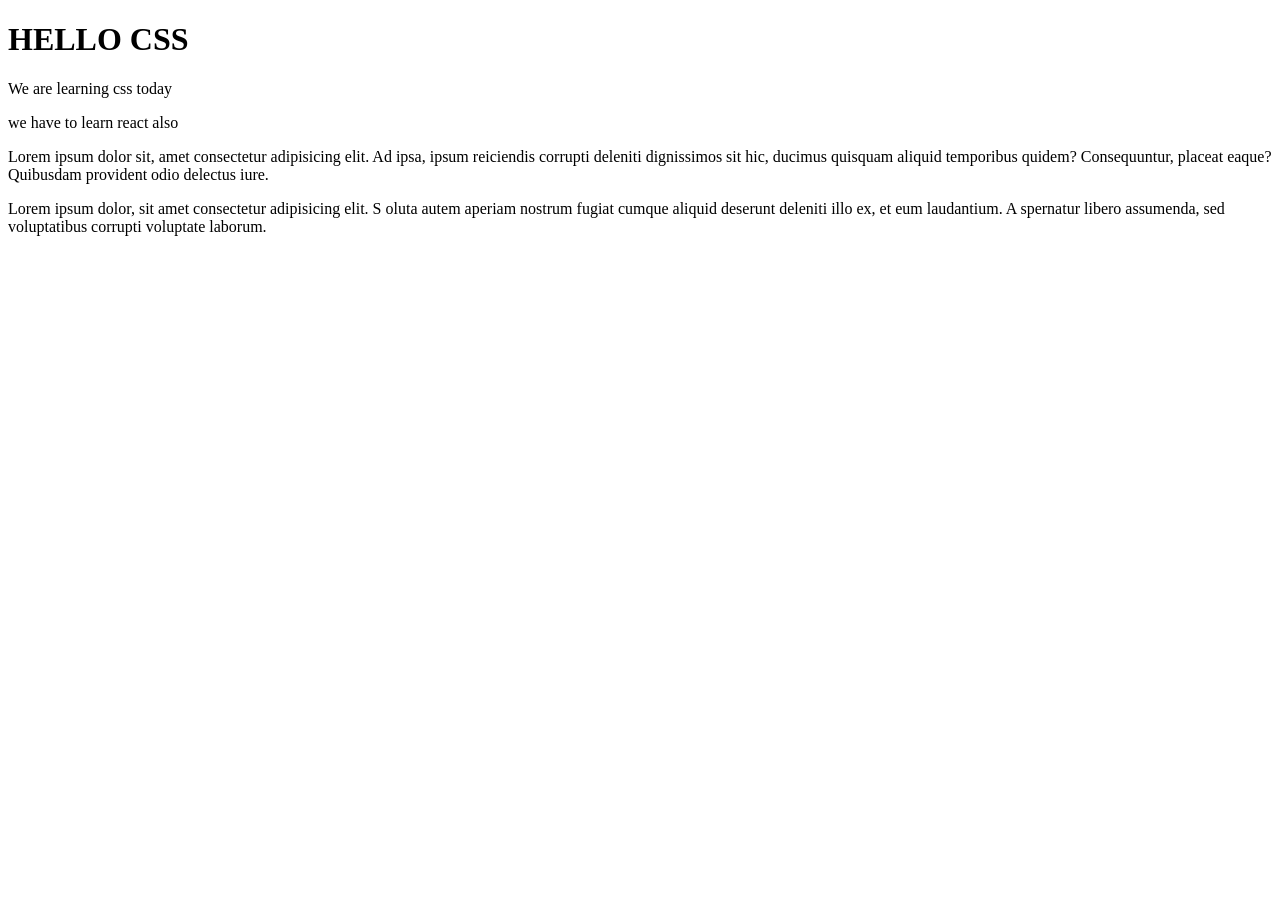
==== index.html @ c3c4a1ae "I hava created index file" ====
<!DOCTYPE html>
<html lang="en">
<head>
    <meta charset="UTF-8">
    <meta name="viewport" content="width=device-width, initial-scale=1.0">
    <title>Document</title>
     <link rel="stylesheet" href="style.css">
</head>
<body>
    <h1> HELLO CSS</h1>
    <p id="para1">We are learning css today</p>
    <p>we have to learn react also</p>

<!--class creation-->
<p class="A">Lorem ipsum dolor sit, amet consectetur adipisicing elit.
     Ad ipsa, ipsum reiciendis corrupti deleniti dignissimos sit hic, 
     ducimus quisquam aliquid temporibus quidem? 
    Consequuntur, placeat eaque? Quibusdam provident odio delectus iure.</p>


    <p>Lorem ipsum dolor, sit amet consectetur adipisicing elit. S
        oluta autem aperiam nostrum fugiat cumque aliquid deserunt deleniti illo ex, et eum laudantium. A
        spernatur libero assumenda, sed voluptatibus corrupti voluptate laborum.</p>

</body>
</html>
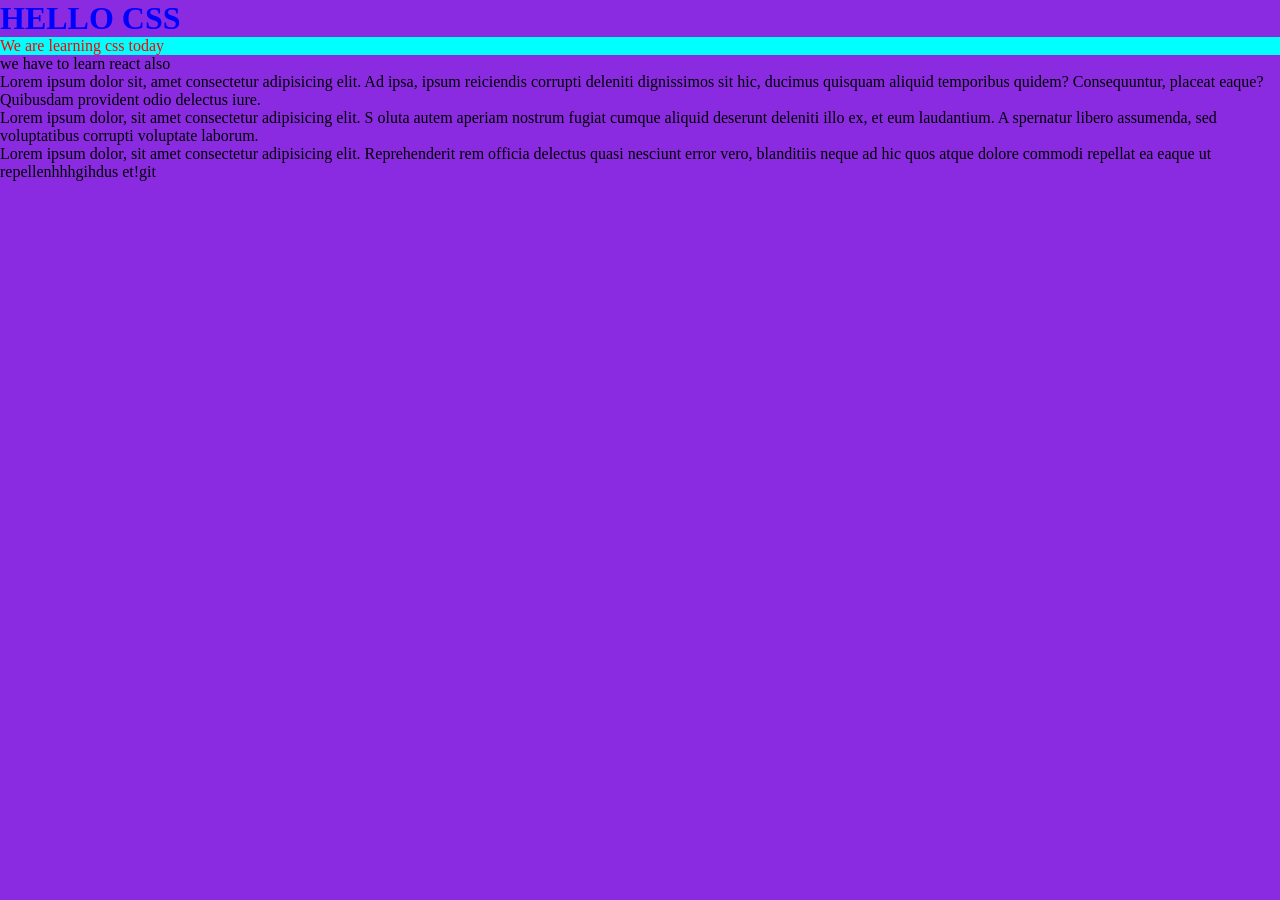
==== commit 216e210e: "navigation page" ====
--- a/index.html
+++ b/index.html
@@ -21,6 +21,8 @@
     <p>Lorem ipsum dolor, sit amet consectetur adipisicing elit. S
         oluta autem aperiam nostrum fugiat cumque aliquid deserunt deleniti illo ex, et eum laudantium. A
         spernatur libero assumenda, sed voluptatibus corrupti voluptate laborum.</p>
+        <p>Lorem ipsum dolor, sit amet consectetur adipisicing elit. Reprehenderit rem officia delectus quasi nesciunt error vero,
+         blanditiis neque ad hic quos atque dolore commodi repellat ea eaque ut repellenhhhgihdus et!git</p>
 
 </body>
 </html>
--- a/style.css
+++ b/style.css
@@ -0,0 +1,57 @@
+/* css code inside  */
+/*universal selector */
+*{
+
+    margin:0;
+    padding: 0;
+    background-color: blueviolet;
+}
+
+h1{
+color: blue;
+
+}
+
+#para1{
+    color: red;
+    background-color: aqua;
+}
+
+class{
+    background-color: blue;
+}
+#para{
+    width: 250px;
+    height: 150px;
+    padding: 20px;
+    border: 3px solid red;
+    margin: 30px;
+    background-color: aqua;
+}
+
+#p1{
+width: 150px;
+height: 150px;
+background-color: blue;
+border: 2px solid red;
+padding: 15px;
+margin: 10px;
+}
+
+#p2{
+width: 150px;
+height: 150px;
+background-color: blue;
+border: 2px solid red;
+padding: 15px;
+margin: 10px;
+}
+
+#p3{
+width: 150px;
+height: 150px;
+background-color: blue;
+border: 2px solid red;
+padding: 15px;
+margin: 10px;
+}
